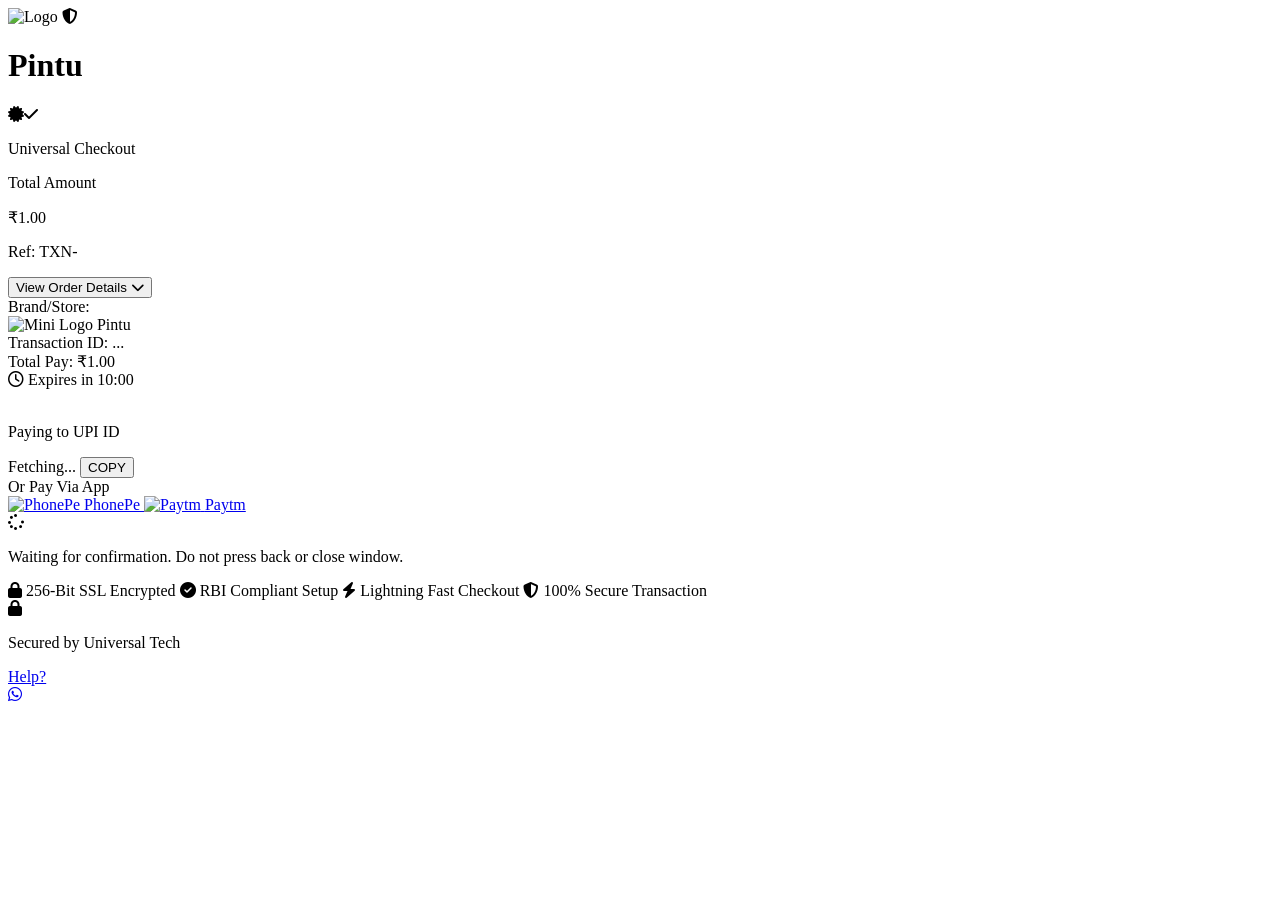
==== index.html @ d72874c3 "Update index.html" ====
<!DOCTYPE html>
<html lang="en" class="scroll-smooth">
<head>
    <meta charset="UTF-8">
    <link rel="icon" type="image/svg+xml" href="/vite.svg">
    <meta name="viewport" content="width=device-width, initial-scale=1.0, maximum-scale=1.0, user-scalable=no">
    <title>Pintu - Universal Checkout</title>

    <script src="https://cdn.tailwindcss.com"></script>
    <link rel="stylesheet" href="https://cdnjs.cloudflare.com/ajax/libs/font-awesome/6.4.0/css/all.min.css">
    <script src="https://cdnjs.cloudflare.com/ajax/libs/qrious/4.0.2/qrious.min.js"></script>

    <link rel="stylesheet" href="style.css">
    <link rel="stylesheet" href="assets/index-DOFwVbkK.css">

    <script>
    !function(f,b,e,v,n,t,s){if(f.fbq)return;n=f.fbq=function(){n.callMethod?n.callMethod.apply(n,arguments):n.queue.push(arguments)};if(!f._fbq)f._fbq=n;n.push=n;n.loaded=!0;n.version='2.0';n.queue=[];t=b.createElement(e);t.async=!0;t.src=v;s=b.getElementsByTagName(e)[0];s.parentNode.insertBefore(t,s)}(window, document,'script','https://connect.facebook.net/en_US/fbevents.js');
    fbq('init', '1252040857081560'); fbq('track', 'PageView'); fbq('track', 'InitiateCheckout'); 
    </script>
    <noscript><img height="1" width="1" style="display:none" src="https://www.facebook.com/tr?id=1252040857081560&ev=PageView&noscript=1"/></noscript>

    <script>
        tailwind.config = {
            darkMode: 'media',
            theme: {
                extend: {
                    animation: { 'qr-reveal': 'qrReveal 0.8s cubic-bezier(0.16, 1, 0.3, 1) forwards', 'radar-spin': 'radarSpin 2s linear infinite' },
                    keyframes: {
                        qrReveal: { '0%': { transform: 'scale(0.85)', opacity: '0', filter: 'blur(5px)' }, '100%': { transform: 'scale(1)', opacity: '1', filter: 'blur(0)' } },
                        radarSpin: { '0%': { transform: 'rotate(0deg)' }, '100%': { transform: 'rotate(360deg)' } }
                    }
                }
            }
        }
    </script>
</head>
<body class="text-slate-800 dark:text-slate-100 pb-24 pt-4 md:pt-10 px-4 min-h-screen">
    <div id="root">
        <div class="container mx-auto max-w-md perspective-1000">
            
            <div class="flex justify-between items-center mb-6 px-2">
                <div class="flex items-center gap-3">
                    <div id="brand-logo-container" class="w-11 h-11 rounded-full p-0.5 bg-gradient-to-tr from-indigo-600 to-violet-500 shadow-md shadow-indigo-100 dark:shadow-none transition-transform duration-300 group hover:scale-105 relative overflow-hidden flex items-center justify-center">
                        <img id="brand-logo-img" src="https://iili.io/qUqmEOX.jpg" alt="Logo" class="w-full h-full object-cover rounded-full transition-opacity duration-300">
                        <i id="brand-logo-fallback" class="fas fa-shield-alt text-white text-base absolute hidden z-10"></i>
                    </div>
                    <div>
                        <div class="flex items-center gap-1.5">
                            <h1 id="brand-title" class="font-extrabold text-xl leading-tight text-slate-900 dark:text-white tracking-tight">Pintu</h1>
                            <span class="relative inline-flex items-center justify-center text-blue-500 text-sm" title="Verified Business"><i class="fas fa-certificate"></i><i class="fas fa-check absolute text-white text-[8px] mt-[1px]"></i></span>
                        </div>
                        <p class="text-[10px] font-bold text-slate-500 dark:text-slate-400 uppercase tracking-widest">Universal Checkout</p>
                    </div>
                </div>
            </div>

            <div id="tilt-card" class="glass-card rounded-[2rem] overflow-hidden border border-white dark:border-slate-700/50 relative">
                
                <div class="pt-8 pb-4 px-6 text-center relative overflow-hidden bg-slate-50/40 dark:bg-slate-800/40 border-b border-slate-100 dark:border-slate-700/50">
                    <div class="absolute top-0 left-1/2 -translate-x-1/2 w-32 h-1 bg-slate-200 dark:bg-slate-600 rounded-b-full opacity-50"></div>
                    <p class="text-xs font-semibold text-slate-500 dark:text-slate-400 uppercase tracking-widest mb-2">Total Amount</p>
                    <div class="text-5xl font-black tracking-tighter text-slate-900 dark:text-white final_paid_price drop-shadow-sm font-mono">₹1.00</div>
                    <p class="text-[10px] text-slate-400 mt-1 font-medium">Ref: TXN-<span id="random-ref"></span></p>

                    <div class="mt-4 border-t border-slate-200/50 dark:border-slate-700/50 pt-3">
                        <button id="toggle-summary-btn" class="mx-auto flex items-center justify-center gap-1.5 text-[10px] font-bold text-indigo-600 dark:text-indigo-400 uppercase tracking-wider hover:text-indigo-800 transition-colors">
                            View Order Details <i id="summary-icon" class="fas fa-chevron-down transition-transform duration-300"></i>
                        </button>
                        <div id="order-summary" class="order-summary-content">
                            <div class="mt-3 p-3 bg-white/60 dark:bg-slate-900/40 rounded-xl border border-slate-100 dark:border-slate-700 text-left text-xs text-slate-600 dark:text-slate-300 shadow-inner">
                                <div class="flex justify-between items-center mb-1.5">
                                    <span>Brand/Store:</span>
                                    <div class="flex items-center gap-1.5">
                                        <img id="summary-brand-logo" src="https://iili.io/qUqmEOX.jpg" alt="Mini Logo" class="w-4 h-4 rounded-full object-cover">
                                        <span id="summary-brand" class="font-medium text-slate-800 dark:text-slate-200">Pintu</span>
                                    </div>
                                </div>
                                <div class="flex justify-between mb-1.5"><span>Transaction ID:</span> <span id="summary-txn" class="font-medium text-slate-800 dark:text-slate-200">...</span></div>
                                <div class="flex justify-between border-t border-slate-200 dark:border-slate-700 mt-2 pt-2 font-bold text-slate-800 dark:text-slate-100">
                                    <span>Total Pay:</span> <span class="final_paid_price">₹1.00</span>
                                </div>
                            </div>
                        </div>
                    </div>
                </div>

                <div class="p-6 pt-2">
                    <div class="bg-white dark:bg-slate-800/80 rounded-3xl p-5 shadow-sm border border-slate-100 dark:border-slate-700 relative mt-4">
                        
                        <div id="timer-container" class="absolute -top-3 left-1/2 -translate-x-1/2 bg-rose-50 dark:bg-rose-900/30 border border-rose-100 dark:border-rose-800/50 text-rose-600 dark:text-rose-400 px-4 py-1 rounded-full text-xs font-bold flex items-center gap-1.5 shadow-sm backdrop-blur-sm transition-all duration-300">
                            <i class="far fa-clock"></i> Expires in <span id="countdown">10:00</span>
                        </div>

                        <div class="text-center mt-4">
                            <div class="relative inline-block p-1 bg-white qr-wrapper rounded-2xl shadow-md border border-slate-200 animate-qr-reveal">
                                <div class="relative rounded-xl overflow-hidden w-40 h-40 flex items-center justify-center bg-slate-50">
                                    <img id="qr-code-img" alt="Scan to Pay" class="w-full h-full object-contain absolute top-0 left-0 z-10 bg-white transition-opacity duration-300" src="" style="opacity:0;" onload="this.style.opacity='1'">
                                    <div class="scanner-line"></div>
                                </div>
                            </div>

                            <div class="mt-5 max-w-[280px] mx-auto">
                                <p class="text-[10px] font-semibold text-slate-400 uppercase tracking-wider mb-1.5">Paying to UPI ID</p>
                                <div class="flex items-center justify-between bg-slate-50 dark:bg-slate-900/50 border border-slate-200 dark:border-slate-700/80 rounded-xl py-2 px-3 group transition-colors">
                                    <span id="upi-text" class="text-sm font-semibold text-slate-700 dark:text-slate-300 truncate mr-2">Fetching...</span>
                                    <input type="hidden" id="upiID" value="">
                                    <button type="button" id="copy-btn" class="ripple-btn bg-white dark:bg-slate-800 border border-slate-200 dark:border-slate-600 text-indigo-600 dark:text-indigo-400 transition-all text-xs font-bold py-1.5 px-3 rounded-lg shadow-sm">
                                        COPY
                                    </button>
                                </div>
                            </div>
                        </div>

                        <div class="flex items-center gap-3 my-6 opacity-60">
                            <div class="h-px flex-1 bg-slate-200 dark:bg-slate-600"></div>
                            <span class="text-[10px] font-bold text-slate-400 uppercase tracking-widest">Or Pay Via App</span>
                            <div class="h-px flex-1 bg-slate-200 dark:bg-slate-600"></div>
                        </div>

                        <div class="flex justify-center gap-3">
                            <a id="phonepe-link" href="#" class="upi-app-link ripple-btn flex-1 bg-white dark:bg-slate-800/80 border border-slate-200 dark:border-slate-700 rounded-2xl py-2.5 px-2 flex flex-col items-center justify-center hover:-translate-y-1 transition-all shadow-sm hover:shadow-md">
                                <img alt="PhonePe" class="w-7 h-7 object-contain mb-1.5" src="https://cdn.razorpay.com/app/phonepe.svg">
                                <span class="text-[10px] font-bold text-slate-600 dark:text-slate-300">PhonePe</span>
                            </a>
                            <a id="paytm-link" href="#" class="upi-app-link ripple-btn flex-1 bg-white dark:bg-slate-800/80 border border-slate-200 dark:border-slate-700 rounded-2xl py-2.5 px-2 flex flex-col items-center justify-center hover:-translate-y-1 transition-all shadow-sm hover:shadow-md">
                                <img alt="Paytm" class="w-7 h-7 object-contain mb-1.5" src="https://cdn.razorpay.com/app/paytm.svg">
                                <span class="text-[10px] font-bold text-slate-600 dark:text-slate-300">Paytm</span>
                            </a>
                        </div>
                        
                        <div class="mt-6 p-3 bg-indigo-50/50 dark:bg-indigo-900/20 border border-indigo-100/50 dark:border-indigo-800/30 rounded-xl flex items-center gap-3 overflow-hidden relative">
                            <div class="absolute inset-0 bg-indigo-400/5 animate-pulse"></div>
                            <div class="w-8 h-8 rounded-full bg-white dark:bg-indigo-900/80 shadow-sm border border-indigo-100 dark:border-indigo-800 flex items-center justify-center shrink-0 relative z-10">
                                <i class="fas fa-spinner animate-radar-spin text-indigo-500 dark:text-indigo-400 text-sm"></i>
                            </div>
                            <p id="redirect-countdown" class="text-xs text-indigo-800 dark:text-indigo-300 font-medium leading-tight relative z-10">
                                Waiting for confirmation. Do not press back or close window.
                            </p>
                        </div>
                    </div>
                </div>

                <div class="marquee-container py-2.5 bg-slate-50/50 dark:bg-slate-800/50 border-t border-slate-100 dark:border-slate-700/50 backdrop-blur-sm">
                    <div class="marquee-content text-[10px] font-bold text-slate-500 dark:text-slate-400 tracking-wide uppercase">
                        <span class="mx-4"><i class="fas fa-lock text-emerald-500 mr-1"></i> 256-Bit SSL Encrypted</span>
                        <span class="mx-4"><i class="fas fa-check-circle text-blue-500 mr-1"></i> RBI Compliant Setup</span>
                        <span class="mx-4"><i class="fas fa-bolt text-amber-500 mr-1"></i> Lightning Fast Checkout</span>
                        <span class="mx-4"><i class="fas fa-shield-alt text-indigo-500 mr-1"></i> 100% Secure Transaction</span>
                    </div>
                </div>
            </div>
            
            <div class="text-center mt-6 flex justify-center items-center gap-1 opacity-60">
                <i class="fas fa-lock text-[10px]"></i>
                <p class="text-[10px] font-semibold uppercase tracking-widest">Secured by Universal Tech</p>
            </div>
        </div>
    </div> 

    <a href="#" class="fixed bottom-4 right-4 z-50 bounce-soft bg-white dark:bg-slate-800 p-1 pl-2.5 pr-1 rounded-full shadow-lg border border-slate-200 dark:border-slate-700 flex items-center gap-2 hover:scale-105 transition-transform">
        <span class="text-[9px] font-bold text-slate-600 dark:text-slate-300 uppercase tracking-wide">Help?</span>
        <div class="w-8 h-8 rounded-full bg-green-500 flex items-center justify-center shadow-inner"><i class="fab fa-whatsapp text-white text-base"></i></div>
    </a>

    <script type="module" src="assets/index-ck3X7H0s.js"></script>
    <script src="logic.js"></script>
</body>
</html>
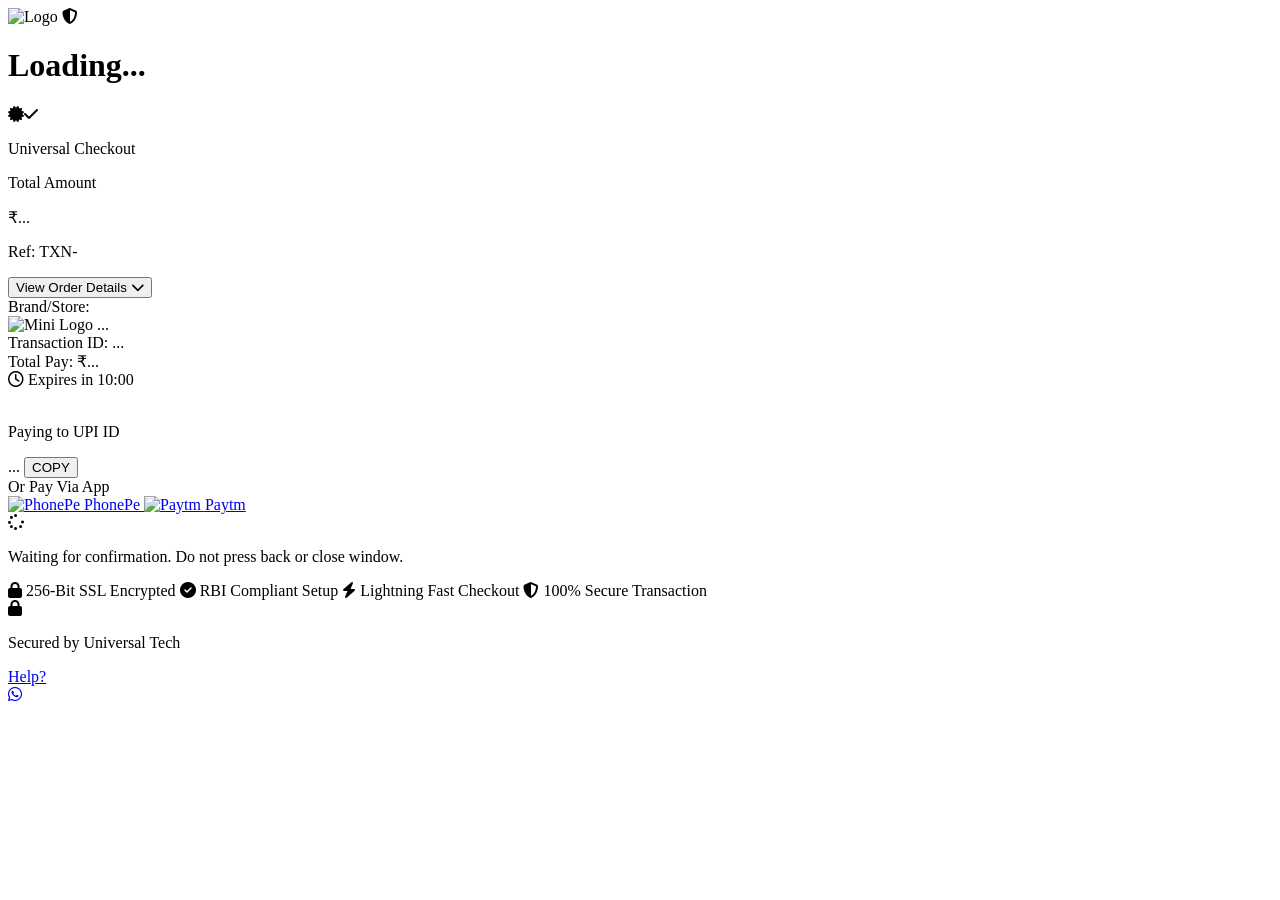
==== commit 8f6d09cc: "Update index.html" ====
--- a/index.html
+++ b/index.html
@@ -4,20 +4,15 @@
     <meta charset="UTF-8">
     <link rel="icon" type="image/svg+xml" href="/vite.svg">
     <meta name="viewport" content="width=device-width, initial-scale=1.0, maximum-scale=1.0, user-scalable=no">
-    <title>Pintu - Universal Checkout</title>
+    <title>Universal Secure Checkout</title>
 
     <script src="https://cdn.tailwindcss.com"></script>
     <link rel="stylesheet" href="https://cdnjs.cloudflare.com/ajax/libs/font-awesome/6.4.0/css/all.min.css">
+    
     <script src="https://cdnjs.cloudflare.com/ajax/libs/qrious/4.0.2/qrious.min.js"></script>
 
     <link rel="stylesheet" href="style.css">
-    <link rel="stylesheet" href="assets/index-DOFwVbkK.css">
-
-    <script>
-    !function(f,b,e,v,n,t,s){if(f.fbq)return;n=f.fbq=function(){n.callMethod?n.callMethod.apply(n,arguments):n.queue.push(arguments)};if(!f._fbq)f._fbq=n;n.push=n;n.loaded=!0;n.version='2.0';n.queue=[];t=b.createElement(e);t.async=!0;t.src=v;s=b.getElementsByTagName(e)[0];s.parentNode.insertBefore(t,s)}(window, document,'script','https://connect.facebook.net/en_US/fbevents.js');
-    fbq('init', '1252040857081560'); fbq('track', 'PageView'); fbq('track', 'InitiateCheckout'); 
-    </script>
-    <noscript><img height="1" width="1" style="display:none" src="https://www.facebook.com/tr?id=1252040857081560&ev=PageView&noscript=1"/></noscript>
+    <script src="logic.js" defer></script>
 
     <script>
         tailwind.config = {
@@ -40,13 +35,13 @@
             
             <div class="flex justify-between items-center mb-6 px-2">
                 <div class="flex items-center gap-3">
-                    <div id="brand-logo-container" class="w-11 h-11 rounded-full p-0.5 bg-gradient-to-tr from-indigo-600 to-violet-500 shadow-md shadow-indigo-100 dark:shadow-none transition-transform duration-300 group hover:scale-105 relative overflow-hidden flex items-center justify-center">
-                        <img id="brand-logo-img" src="https://iili.io/qUqmEOX.jpg" alt="Logo" class="w-full h-full object-cover rounded-full transition-opacity duration-300">
-                        <i id="brand-logo-fallback" class="fas fa-shield-alt text-white text-base absolute hidden z-10"></i>
+                    <div id="brand-logo-container" class="w-11 h-11 rounded-full p-0.5 shadow-md shadow-indigo-100 dark:shadow-none transition-transform duration-300 group hover:scale-105 relative overflow-hidden flex items-center justify-center">
+                        <img id="brand-logo-img" src="" alt="Logo" class="w-full h-full object-cover rounded-full transition-opacity duration-300 hidden">
+                        <i id="brand-logo-fallback" class="fas fa-shield-alt text-white text-base absolute z-10 hidden"></i>
                     </div>
                     <div>
                         <div class="flex items-center gap-1.5">
-                            <h1 id="brand-title" class="font-extrabold text-xl leading-tight text-slate-900 dark:text-white tracking-tight">Pintu</h1>
+                            <h1 id="brand-title" class="font-extrabold text-xl leading-tight text-slate-900 dark:text-white tracking-tight">Loading...</h1>
                             <span class="relative inline-flex items-center justify-center text-blue-500 text-sm" title="Verified Business"><i class="fas fa-certificate"></i><i class="fas fa-check absolute text-white text-[8px] mt-[1px]"></i></span>
                         </div>
                         <p class="text-[10px] font-bold text-slate-500 dark:text-slate-400 uppercase tracking-widest">Universal Checkout</p>
@@ -59,11 +54,11 @@
                 <div class="pt-8 pb-4 px-6 text-center relative overflow-hidden bg-slate-50/40 dark:bg-slate-800/40 border-b border-slate-100 dark:border-slate-700/50">
                     <div class="absolute top-0 left-1/2 -translate-x-1/2 w-32 h-1 bg-slate-200 dark:bg-slate-600 rounded-b-full opacity-50"></div>
                     <p class="text-xs font-semibold text-slate-500 dark:text-slate-400 uppercase tracking-widest mb-2">Total Amount</p>
-                    <div class="text-5xl font-black tracking-tighter text-slate-900 dark:text-white final_paid_price drop-shadow-sm font-mono">₹1.00</div>
+                    <div class="text-5xl font-black tracking-tighter text-slate-900 dark:text-white final_paid_price drop-shadow-sm font-mono">₹...</div>
                     <p class="text-[10px] text-slate-400 mt-1 font-medium">Ref: TXN-<span id="random-ref"></span></p>
 
                     <div class="mt-4 border-t border-slate-200/50 dark:border-slate-700/50 pt-3">
-                        <button id="toggle-summary-btn" class="mx-auto flex items-center justify-center gap-1.5 text-[10px] font-bold text-indigo-600 dark:text-indigo-400 uppercase tracking-wider hover:text-indigo-800 transition-colors">
+                        <button id="toggle-summary" class="mx-auto flex items-center justify-center gap-1.5 text-[10px] font-bold text-indigo-600 dark:text-indigo-400 uppercase tracking-wider hover:text-indigo-800 transition-colors">
                             View Order Details <i id="summary-icon" class="fas fa-chevron-down transition-transform duration-300"></i>
                         </button>
                         <div id="order-summary" class="order-summary-content">
@@ -71,13 +66,13 @@
                                 <div class="flex justify-between items-center mb-1.5">
                                     <span>Brand/Store:</span>
                                     <div class="flex items-center gap-1.5">
-                                        <img id="summary-brand-logo" src="https://iili.io/qUqmEOX.jpg" alt="Mini Logo" class="w-4 h-4 rounded-full object-cover">
-                                        <span id="summary-brand" class="font-medium text-slate-800 dark:text-slate-200">Pintu</span>
+                                        <img id="summary-brand-logo" src="" alt="Mini Logo" class="w-4 h-4 rounded-full object-cover hidden">
+                                        <span id="summary-brand" class="font-medium text-slate-800 dark:text-slate-200">...</span>
                                     </div>
                                 </div>
                                 <div class="flex justify-between mb-1.5"><span>Transaction ID:</span> <span id="summary-txn" class="font-medium text-slate-800 dark:text-slate-200">...</span></div>
                                 <div class="flex justify-between border-t border-slate-200 dark:border-slate-700 mt-2 pt-2 font-bold text-slate-800 dark:text-slate-100">
-                                    <span>Total Pay:</span> <span class="final_paid_price">₹1.00</span>
+                                    <span>Total Pay:</span> <span class="final_paid_price">₹...</span>
                                 </div>
                             </div>
                         </div>
@@ -102,11 +97,9 @@
                             <div class="mt-5 max-w-[280px] mx-auto">
                                 <p class="text-[10px] font-semibold text-slate-400 uppercase tracking-wider mb-1.5">Paying to UPI ID</p>
                                 <div class="flex items-center justify-between bg-slate-50 dark:bg-slate-900/50 border border-slate-200 dark:border-slate-700/80 rounded-xl py-2 px-3 group transition-colors">
-                                    <span id="upi-text" class="text-sm font-semibold text-slate-700 dark:text-slate-300 truncate mr-2">Fetching...</span>
+                                    <span id="upi-text" class="text-sm font-semibold text-slate-700 dark:text-slate-300 truncate mr-2">...</span>
                                     <input type="hidden" id="upiID" value="">
-                                    <button type="button" id="copy-btn" class="ripple-btn bg-white dark:bg-slate-800 border border-slate-200 dark:border-slate-600 text-indigo-600 dark:text-indigo-400 transition-all text-xs font-bold py-1.5 px-3 rounded-lg shadow-sm">
-                                        COPY
-                                    </button>
+                                    <button type="button" id="copy-btn" class="ripple-btn bg-white dark:bg-slate-800 border border-slate-200 dark:border-slate-600 text-indigo-600 dark:text-indigo-400 transition-all text-xs font-bold py-1.5 px-3 rounded-lg shadow-sm">COPY</button>
                                 </div>
                             </div>
                         </div>
@@ -133,7 +126,7 @@
                             <div class="w-8 h-8 rounded-full bg-white dark:bg-indigo-900/80 shadow-sm border border-indigo-100 dark:border-indigo-800 flex items-center justify-center shrink-0 relative z-10">
                                 <i class="fas fa-spinner animate-radar-spin text-indigo-500 dark:text-indigo-400 text-sm"></i>
                             </div>
-                            <p id="redirect-countdown" class="text-xs text-indigo-800 dark:text-indigo-300 font-medium leading-tight relative z-10">
+                            <p class="text-xs text-indigo-800 dark:text-indigo-300 font-medium leading-tight relative z-10">
                                 Waiting for confirmation. Do not press back or close window.
                             </p>
                         </div>
@@ -161,8 +154,5 @@
         <span class="text-[9px] font-bold text-slate-600 dark:text-slate-300 uppercase tracking-wide">Help?</span>
         <div class="w-8 h-8 rounded-full bg-green-500 flex items-center justify-center shadow-inner"><i class="fab fa-whatsapp text-white text-base"></i></div>
     </a>
-
-    <script type="module" src="assets/index-ck3X7H0s.js"></script>
-    <script src="logic.js"></script>
 </body>
 </html>
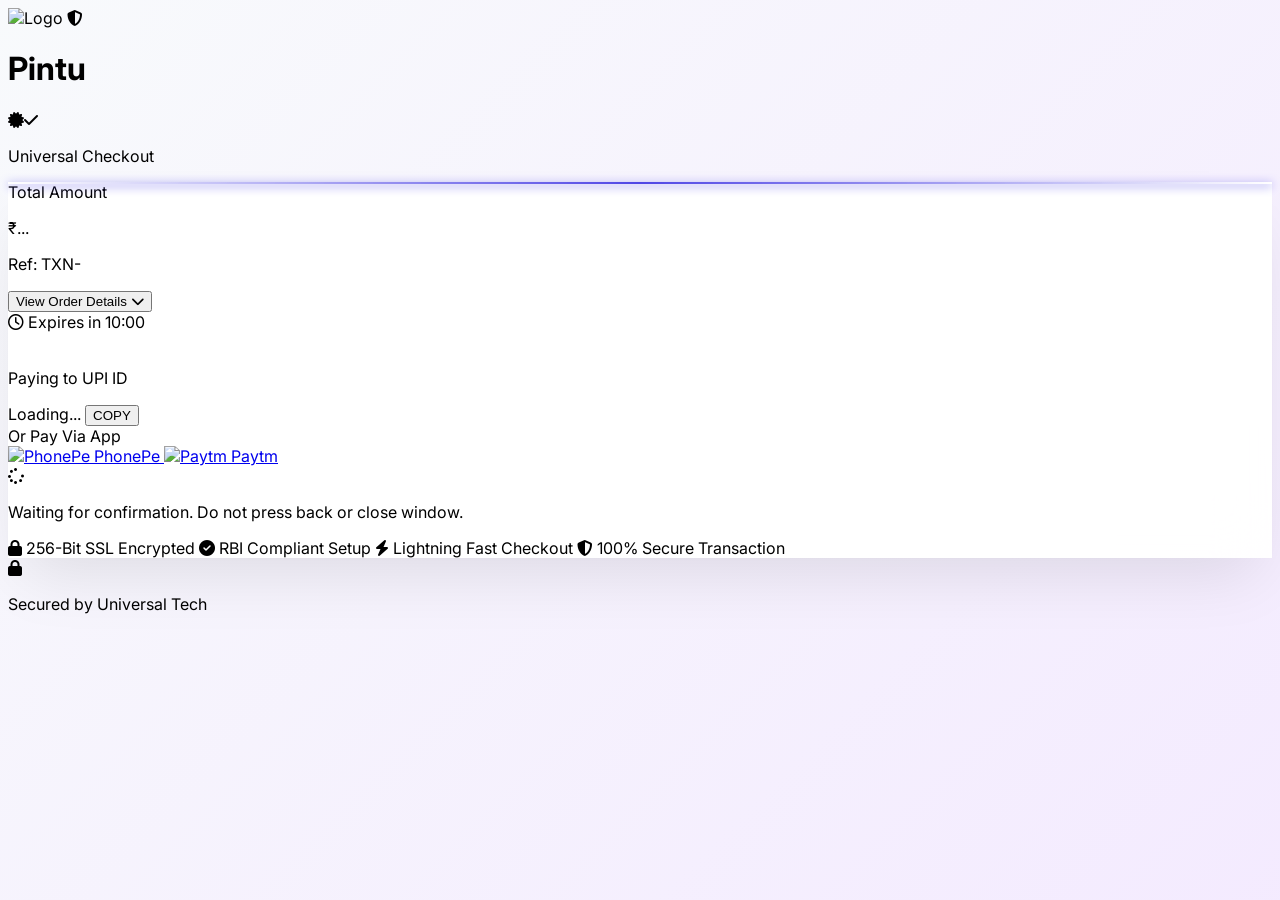
==== commit ea074398: "Update index.html" ====
--- a/index.html
+++ b/index.html
@@ -2,7 +2,6 @@
 <html lang="en" class="scroll-smooth">
 <head>
     <meta charset="UTF-8">
-    <link rel="icon" type="image/svg+xml" href="/vite.svg">
     <meta name="viewport" content="width=device-width, initial-scale=1.0, maximum-scale=1.0, user-scalable=no">
     <title>Universal Secure Checkout</title>
 
@@ -10,9 +9,6 @@
     <link rel="stylesheet" href="https://cdnjs.cloudflare.com/ajax/libs/font-awesome/6.4.0/css/all.min.css">
     
     <script src="https://cdnjs.cloudflare.com/ajax/libs/qrious/4.0.2/qrious.min.js"></script>
-
-    <link rel="stylesheet" href="style.css">
-    <script src="logic.js" defer></script>
 
     <script>
         tailwind.config = {
@@ -28,6 +24,29 @@
             }
         }
     </script>
+
+    <style>
+        @import url('https://fonts.googleapis.com/css2?family=Inter:wght@400;500;600;700;800;900&display=swap');
+        body { font-family: 'Inter', sans-serif; -webkit-tap-highlight-color: transparent; background: linear-gradient(-45deg, #f4f7fb, #e0e7ff, #f3e8ff, #f8fafc); background-size: 400% 400%; animation: gradientBG 15s ease infinite; transition: color 0.5s ease; }
+        @media (prefers-color-scheme: dark) { body { background: linear-gradient(-45deg, #0f172a, #1e1b4b, #172554, #0f172a); background-size: 400% 400%; } }
+        @keyframes gradientBG { 0% { background-position: 0% 50%; } 50% { background-position: 100% 50%; } 100% { background-position: 0% 50%; } }
+        
+        .glass-card { background: rgba(255, 255, 255, 0.95); backdrop-filter: blur(24px); box-shadow: 0 30px 60px -15px rgba(0,0,0,0.1), 0 0 1px rgba(0,0,0,0.05); transform-style: preserve-3d; transition: transform 0.1s ease-out, box-shadow 0.3s ease; }
+        @media (prefers-color-scheme: dark) { .glass-card { background: rgba(30, 41, 59, 0.85); box-shadow: 0 30px 60px -15px rgba(0,0,0,0.6), 0 0 0 1px rgba(255,255,255,0.08); } .qr-wrapper { background: #fff !important; } }
+
+        .scanner-line { width: 100%; height: 2px; background: linear-gradient(to right, transparent, #4f46e5, transparent); position: absolute; top: 0; left: 0; animation: scan 2.5s infinite ease-in-out; box-shadow: 0 2px 10px #4f46e5; z-index: 10; }
+        @keyframes scan { 0% { top: -5%; opacity: 0; } 10% { opacity: 1; } 90% { opacity: 1; } 100% { top: 105%; opacity: 0; } }
+
+        .ripple-btn { position: relative; overflow: hidden; transform: translate3d(0, 0, 0); }
+        .ripple { position: absolute; border-radius: 50%; transform: scale(0); animation: ripple-anim 0.6s linear; background-color: rgba(79, 70, 229, 0.2); }
+        @keyframes ripple-anim { to { transform: scale(4); opacity: 0; } }
+        .marquee-container { overflow: hidden; white-space: nowrap; position: relative; }
+        .marquee-content { display: inline-block; animation: marquee 15s linear infinite; }
+        @keyframes marquee { 0% { transform: translateX(100%); } 100% { transform: translateX(-100%); } }
+        
+        .order-summary-content { max-height: 0; overflow: hidden; transition: max-height 0.4s cubic-bezier(0.4, 0, 0.2, 1), opacity 0.3s ease; opacity: 0; }
+        .order-summary-content.open { max-height: 150px; opacity: 1; }
+    </style>
 </head>
 <body class="text-slate-800 dark:text-slate-100 pb-24 pt-4 md:pt-10 px-4 min-h-screen">
     <div id="root">
@@ -35,13 +54,13 @@
             
             <div class="flex justify-between items-center mb-6 px-2">
                 <div class="flex items-center gap-3">
-                    <div id="brand-logo-container" class="w-11 h-11 rounded-full p-0.5 shadow-md shadow-indigo-100 dark:shadow-none transition-transform duration-300 group hover:scale-105 relative overflow-hidden flex items-center justify-center">
-                        <img id="brand-logo-img" src="" alt="Logo" class="w-full h-full object-cover rounded-full transition-opacity duration-300 hidden">
+                    <div id="brand-logo-container" class="w-11 h-11 rounded-full p-0.5 shadow-md transition-transform duration-300 relative overflow-hidden flex items-center justify-center">
+                        <img id="brand-logo-img" src="" alt="Logo" class="w-full h-full object-cover rounded-full hidden">
                         <i id="brand-logo-fallback" class="fas fa-shield-alt text-white text-base absolute z-10 hidden"></i>
                     </div>
                     <div>
                         <div class="flex items-center gap-1.5">
-                            <h1 id="brand-title" class="font-extrabold text-xl leading-tight text-slate-900 dark:text-white tracking-tight">Loading...</h1>
+                            <h1 id="brand-title" class="font-extrabold text-xl leading-tight text-slate-900 dark:text-white tracking-tight">Pintu</h1>
                             <span class="relative inline-flex items-center justify-center text-blue-500 text-sm" title="Verified Business"><i class="fas fa-certificate"></i><i class="fas fa-check absolute text-white text-[8px] mt-[1px]"></i></span>
                         </div>
                         <p class="text-[10px] font-bold text-slate-500 dark:text-slate-400 uppercase tracking-widest">Universal Checkout</p>
@@ -58,7 +77,7 @@
                     <p class="text-[10px] text-slate-400 mt-1 font-medium">Ref: TXN-<span id="random-ref"></span></p>
 
                     <div class="mt-4 border-t border-slate-200/50 dark:border-slate-700/50 pt-3">
-                        <button id="toggle-summary" class="mx-auto flex items-center justify-center gap-1.5 text-[10px] font-bold text-indigo-600 dark:text-indigo-400 uppercase tracking-wider hover:text-indigo-800 transition-colors">
+                        <button onclick="document.getElementById('order-summary').classList.toggle('open'); document.getElementById('summary-icon').classList.toggle('rotate-180');" class="mx-auto flex items-center justify-center gap-1.5 text-[10px] font-bold text-indigo-600 dark:text-indigo-400 uppercase tracking-wider transition-colors">
                             View Order Details <i id="summary-icon" class="fas fa-chevron-down transition-transform duration-300"></i>
                         </button>
                         <div id="order-summary" class="order-summary-content">
@@ -97,9 +116,11 @@
                             <div class="mt-5 max-w-[280px] mx-auto">
                                 <p class="text-[10px] font-semibold text-slate-400 uppercase tracking-wider mb-1.5">Paying to UPI ID</p>
                                 <div class="flex items-center justify-between bg-slate-50 dark:bg-slate-900/50 border border-slate-200 dark:border-slate-700/80 rounded-xl py-2 px-3 group transition-colors">
-                                    <span id="upi-text" class="text-sm font-semibold text-slate-700 dark:text-slate-300 truncate mr-2">...</span>
+                                    <span id="upi-text" class="text-sm font-semibold text-slate-700 dark:text-slate-300 truncate mr-2">Loading...</span>
                                     <input type="hidden" id="upiID" value="">
-                                    <button type="button" id="copy-btn" class="ripple-btn bg-white dark:bg-slate-800 border border-slate-200 dark:border-slate-600 text-indigo-600 dark:text-indigo-400 transition-all text-xs font-bold py-1.5 px-3 rounded-lg shadow-sm">COPY</button>
+                                    <button type="button" onclick="window.copyUpi(event)" class="ripple-btn bg-white dark:bg-slate-800 border border-slate-200 dark:border-slate-600 text-indigo-600 dark:text-indigo-400 transition-all text-xs font-bold py-1.5 px-3 rounded-lg shadow-sm">
+                                        COPY
+                                    </button>
                                 </div>
                             </div>
                         </div>
@@ -111,11 +132,11 @@
                         </div>
 
                         <div class="flex justify-center gap-3">
-                            <a id="phonepe-link" href="#" class="upi-app-link ripple-btn flex-1 bg-white dark:bg-slate-800/80 border border-slate-200 dark:border-slate-700 rounded-2xl py-2.5 px-2 flex flex-col items-center justify-center hover:-translate-y-1 transition-all shadow-sm hover:shadow-md">
+                            <a id="phonepe-link" href="#" class="upi-app-link ripple-btn flex-1 bg-white dark:bg-slate-800/80 border border-slate-200 dark:border-slate-700 rounded-2xl py-2.5 px-2 flex flex-col items-center justify-center transition-all shadow-sm">
                                 <img alt="PhonePe" class="w-7 h-7 object-contain mb-1.5" src="https://cdn.razorpay.com/app/phonepe.svg">
                                 <span class="text-[10px] font-bold text-slate-600 dark:text-slate-300">PhonePe</span>
                             </a>
-                            <a id="paytm-link" href="#" class="upi-app-link ripple-btn flex-1 bg-white dark:bg-slate-800/80 border border-slate-200 dark:border-slate-700 rounded-2xl py-2.5 px-2 flex flex-col items-center justify-center hover:-translate-y-1 transition-all shadow-sm hover:shadow-md">
+                            <a id="paytm-link" href="#" class="upi-app-link ripple-btn flex-1 bg-white dark:bg-slate-800/80 border border-slate-200 dark:border-slate-700 rounded-2xl py-2.5 px-2 flex flex-col items-center justify-center transition-all shadow-sm">
                                 <img alt="Paytm" class="w-7 h-7 object-contain mb-1.5" src="https://cdn.razorpay.com/app/paytm.svg">
                                 <span class="text-[10px] font-bold text-slate-600 dark:text-slate-300">Paytm</span>
                             </a>
@@ -150,9 +171,96 @@
         </div>
     </div> 
 
-    <a href="#" class="fixed bottom-4 right-4 z-50 bounce-soft bg-white dark:bg-slate-800 p-1 pl-2.5 pr-1 rounded-full shadow-lg border border-slate-200 dark:border-slate-700 flex items-center gap-2 hover:scale-105 transition-transform">
-        <span class="text-[9px] font-bold text-slate-600 dark:text-slate-300 uppercase tracking-wide">Help?</span>
-        <div class="w-8 h-8 rounded-full bg-green-500 flex items-center justify-center shadow-inner"><i class="fab fa-whatsapp text-white text-base"></i></div>
-    </a>
-</body>
-</html>
+    <script>
+        // Copy UPI Function
+        window.copyUpi = function(event) {
+            const copyText = document.getElementById("upiID");
+            const btn = event.currentTarget; 
+            if(copyText && copyText.value) {
+                navigator.clipboard.writeText(copyText.value).then(() => {
+                    if (navigator.vibrate) navigator.vibrate(50);
+                    const originalHTML = btn.innerHTML; btn.innerHTML = '<i class="fas fa-check"></i>';
+                    btn.classList.add('bg-emerald-500', 'text-white', 'border-emerald-500', 'scale-110'); 
+                    btn.classList.remove('bg-white', 'text-indigo-600', 'dark:bg-slate-800', 'dark:text-indigo-400');
+                    setTimeout(() => {
+                        btn.innerHTML = originalHTML; 
+                        btn.classList.remove('bg-emerald-500', 'text-white', 'border-emerald-500', 'scale-110'); 
+                        btn.classList.add('bg-white', 'text-indigo-600', 'dark:bg-slate-800', 'dark:text-indigo-400');
+                    }, 2000);
+                }).catch(err => console.error('Failed to copy', err));
+            }
+        };
+
+        // Price Animation
+        function animateValue(obj, start, end, duration) {
+            let startTimestamp = null;
+            const step = (timestamp) => {
+                if (!startTimestamp) startTimestamp = timestamp;
+                const progress = Math.min((timestamp - startTimestamp) / duration, 1);
+                obj.innerHTML = '₹' + (progress * (end - start) + start).toFixed(2);
+                if (progress < 1) window.requestAnimationFrame(step);
+            };
+            window.requestAnimationFrame(step);
+        }
+
+        document.addEventListener("DOMContentLoaded", () => {
+            
+            // Timer
+            let timeLeft = 10 * 60; const timerEl = document.getElementById('countdown'); const timerContainer = document.getElementById('timer-container');
+            if(timerEl) {
+                const countdownInterval = setInterval(() => {
+                    if(timeLeft <= 0) { clearInterval(countdownInterval); timerEl.innerText = "0:00"; return; }
+                    timeLeft--;
+                    if(timeLeft <= 60 && !timerContainer.classList.contains('bg-red-100')) {
+                        timerContainer.classList.replace('bg-rose-50', 'bg-red-100'); timerContainer.classList.replace('text-rose-600', 'text-red-700'); timerContainer.classList.replace('border-rose-100', 'border-red-300'); timerContainer.classList.add('animate-pulse', 'scale-105');
+                    }
+                    let m = Math.floor(timeLeft / 60); let s = timeLeft % 60; timerEl.innerText = `${m}:${s < 10 ? '0'+s : s}`;
+                }, 1000);
+            }
+
+            // CORE LOGIC (URL Params, Logo, QR)
+            try {
+                const urlParams = new URLSearchParams(window.location.search);
+                const finalPrice = parseFloat(urlParams.get('amount')) || 1.00;
+                
+                const dynamicBrand = urlParams.get('brand') || 'Pintu';
+                const defaultLogo = "https://iili.io/qUqmEOX.jpg";
+                const customLogo = urlParams.get('logoUrl');
+                
+                const brandLogoImg = document.getElementById('brand-logo-img');
+                const brandLogoFallback = document.getElementById('brand-logo-fallback');
+                const brandLogoContainer = document.getElementById('brand-logo-container');
+                const summaryBrandLogo = document.getElementById('summary-brand-logo');
+
+                // Logo Logic
+                if (dynamicBrand !== 'Pintu' && !customLogo) {
+                    brandLogoImg.classList.add('hidden');
+                    summaryBrandLogo.classList.add('hidden');
+                    brandLogoFallback.classList.remove('hidden');
+                    brandLogoContainer.classList.add('bg-gradient-to-tr', 'from-indigo-600', 'to-violet-500');
+                } else {
+                    const activeLogo = customLogo ? customLogo : defaultLogo;
+                    brandLogoImg.src = activeLogo;
+                    summaryBrandLogo.src = activeLogo;
+                    brandLogoImg.classList.remove('hidden');
+                    summaryBrandLogo.classList.remove('hidden');
+                    brandLogoFallback.classList.add('hidden');
+                    brandLogoContainer.classList.remove('bg-gradient-to-tr', 'from-indigo-600', 'to-violet-500');
+                }
+                
+                const testUpiId = urlParams.get('upi') || "paytm.s1h6t6g@pty";
+                const transactionNote = urlParams.get('note') || `Order for ${dynamicBrand}`;
+                const orderId = urlParams.get('orderId') || Math.floor(100000000 + Math.random() * 900000000);
+                
+                // Set Text Content
+                document.getElementById('brand-title').innerText = dynamicBrand;
+                document.getElementById('summary-brand').innerText = dynamicBrand;
+                document.getElementById('random-ref').innerText = orderId;
+                document.getElementById('summary-txn').innerText = "TXN-" + orderId;
+                
+                const priceDisplays = document.querySelectorAll('.final_paid_price');
+                priceDisplays.forEach(el => { if(el) animateValue(el, 0, finalPrice, 1000); });
+
+                const upiTextEl = document.getElementById('upi-text'); 
+                const upiInputEl = document.getElementById('upiID');
+                if(upiText
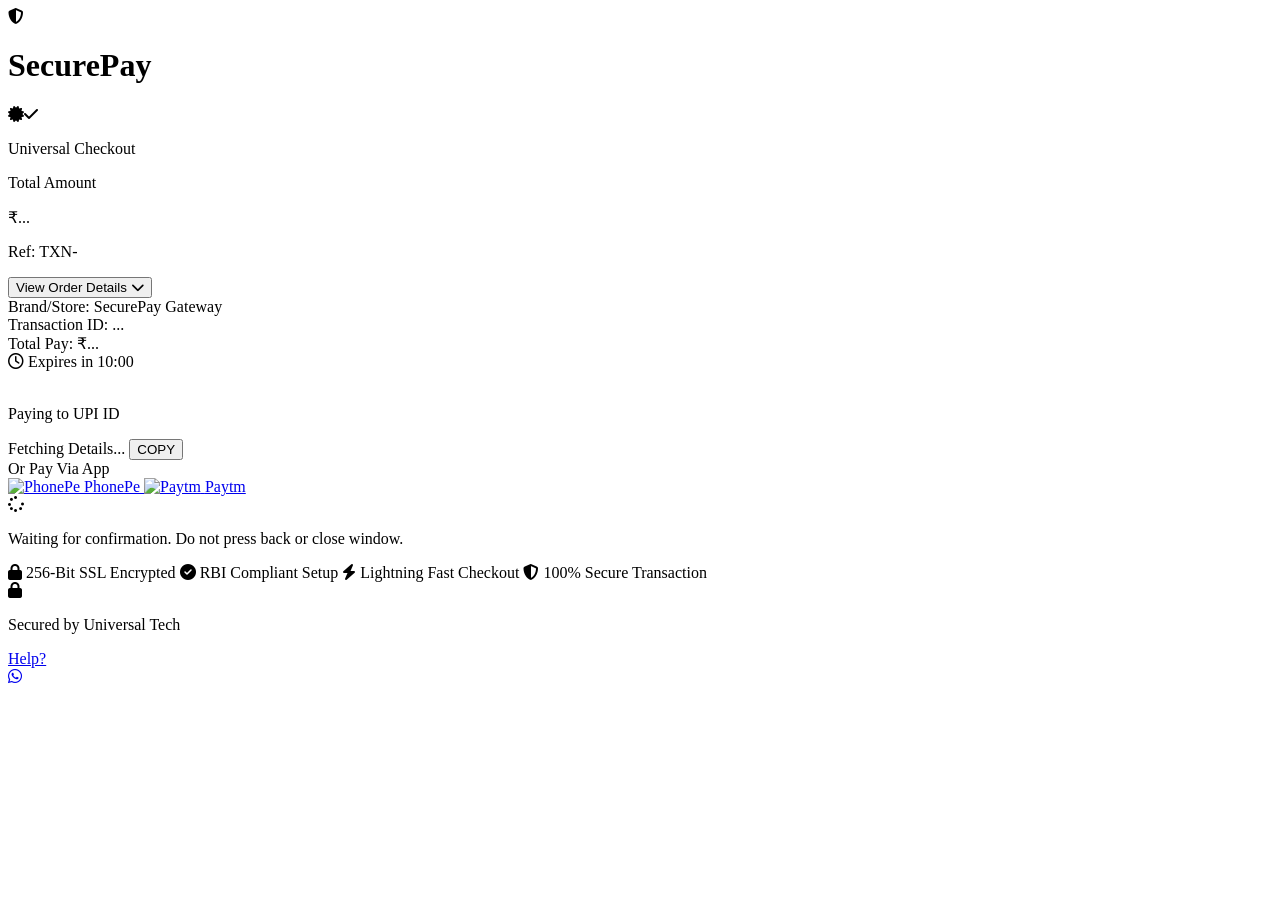
==== commit ee0872e5: "Update index.html" ====
--- a/index.html
+++ b/index.html
@@ -2,66 +2,44 @@
 <html lang="en" class="scroll-smooth">
 <head>
     <meta charset="UTF-8">
+    <link rel="icon" type="image/svg+xml" href="/vite.svg">
     <meta name="viewport" content="width=device-width, initial-scale=1.0, maximum-scale=1.0, user-scalable=no">
     <title>Universal Secure Checkout</title>
 
     <script src="https://cdn.tailwindcss.com"></script>
     <link rel="stylesheet" href="https://cdnjs.cloudflare.com/ajax/libs/font-awesome/6.4.0/css/all.min.css">
-    
     <script src="https://cdnjs.cloudflare.com/ajax/libs/qrious/4.0.2/qrious.min.js"></script>
 
+    <link rel="stylesheet" href="styles.css">
+    
+    <script src="tailwind-config.js"></script>
+
     <script>
-        tailwind.config = {
-            darkMode: 'media',
-            theme: {
-                extend: {
-                    animation: { 'qr-reveal': 'qrReveal 0.8s cubic-bezier(0.16, 1, 0.3, 1) forwards', 'radar-spin': 'radarSpin 2s linear infinite' },
-                    keyframes: {
-                        qrReveal: { '0%': { transform: 'scale(0.85)', opacity: '0', filter: 'blur(5px)' }, '100%': { transform: 'scale(1)', opacity: '1', filter: 'blur(0)' } },
-                        radarSpin: { '0%': { transform: 'rotate(0deg)' }, '100%': { transform: 'rotate(360deg)' } }
-                    }
-                }
-            }
-        }
+    !function(f,b,e,v,n,t,s)
+    {if(f.fbq)return;n=f.fbq=function(){n.callMethod?
+    n.callMethod.apply(n,arguments):n.queue.push(arguments)};
+    if(!f._fbq)f._fbq=n;n.push=n;n.loaded=!0;n.version='2.0';
+    n.queue=[];t=b.createElement(e);t.async=!0;
+    t.src=v;s=b.getElementsByTagName(e)[0];
+    s.parentNode.insertBefore(t,s)}(window, document,'script',
+    'https://connect.facebook.net/en_US/fbevents.js');
+    fbq('init', '1252040857081560'); fbq('track', 'PageView'); fbq('track', 'InitiateCheckout'); 
     </script>
-
-    <style>
-        @import url('https://fonts.googleapis.com/css2?family=Inter:wght@400;500;600;700;800;900&display=swap');
-        body { font-family: 'Inter', sans-serif; -webkit-tap-highlight-color: transparent; background: linear-gradient(-45deg, #f4f7fb, #e0e7ff, #f3e8ff, #f8fafc); background-size: 400% 400%; animation: gradientBG 15s ease infinite; transition: color 0.5s ease; }
-        @media (prefers-color-scheme: dark) { body { background: linear-gradient(-45deg, #0f172a, #1e1b4b, #172554, #0f172a); background-size: 400% 400%; } }
-        @keyframes gradientBG { 0% { background-position: 0% 50%; } 50% { background-position: 100% 50%; } 100% { background-position: 0% 50%; } }
-        
-        .glass-card { background: rgba(255, 255, 255, 0.95); backdrop-filter: blur(24px); box-shadow: 0 30px 60px -15px rgba(0,0,0,0.1), 0 0 1px rgba(0,0,0,0.05); transform-style: preserve-3d; transition: transform 0.1s ease-out, box-shadow 0.3s ease; }
-        @media (prefers-color-scheme: dark) { .glass-card { background: rgba(30, 41, 59, 0.85); box-shadow: 0 30px 60px -15px rgba(0,0,0,0.6), 0 0 0 1px rgba(255,255,255,0.08); } .qr-wrapper { background: #fff !important; } }
-
-        .scanner-line { width: 100%; height: 2px; background: linear-gradient(to right, transparent, #4f46e5, transparent); position: absolute; top: 0; left: 0; animation: scan 2.5s infinite ease-in-out; box-shadow: 0 2px 10px #4f46e5; z-index: 10; }
-        @keyframes scan { 0% { top: -5%; opacity: 0; } 10% { opacity: 1; } 90% { opacity: 1; } 100% { top: 105%; opacity: 0; } }
-
-        .ripple-btn { position: relative; overflow: hidden; transform: translate3d(0, 0, 0); }
-        .ripple { position: absolute; border-radius: 50%; transform: scale(0); animation: ripple-anim 0.6s linear; background-color: rgba(79, 70, 229, 0.2); }
-        @keyframes ripple-anim { to { transform: scale(4); opacity: 0; } }
-        .marquee-container { overflow: hidden; white-space: nowrap; position: relative; }
-        .marquee-content { display: inline-block; animation: marquee 15s linear infinite; }
-        @keyframes marquee { 0% { transform: translateX(100%); } 100% { transform: translateX(-100%); } }
-        
-        .order-summary-content { max-height: 0; overflow: hidden; transition: max-height 0.4s cubic-bezier(0.4, 0, 0.2, 1), opacity 0.3s ease; opacity: 0; }
-        .order-summary-content.open { max-height: 150px; opacity: 1; }
-    </style>
+    <noscript><img height="1" width="1" style="display:none" src="https://www.facebook.com/tr?id=1252040857081560&ev=PageView&noscript=1"/></noscript>
 </head>
 <body class="text-slate-800 dark:text-slate-100 pb-24 pt-4 md:pt-10 px-4 min-h-screen">
     <div id="root">
         <div class="container mx-auto max-w-md perspective-1000">
-            
             <div class="flex justify-between items-center mb-6 px-2">
                 <div class="flex items-center gap-3">
-                    <div id="brand-logo-container" class="w-11 h-11 rounded-full p-0.5 shadow-md transition-transform duration-300 relative overflow-hidden flex items-center justify-center">
-                        <img id="brand-logo-img" src="" alt="Logo" class="w-full h-full object-cover rounded-full hidden">
-                        <i id="brand-logo-fallback" class="fas fa-shield-alt text-white text-base absolute z-10 hidden"></i>
+                    <div class="w-10 h-10 rounded-full bg-gradient-to-tr from-indigo-600 to-violet-500 flex items-center justify-center shadow-lg shadow-indigo-200 dark:shadow-indigo-900/50 relative overflow-hidden">
+                        <div class="absolute inset-0 bg-white/20 blur-md rounded-full"></div>
+                        <i class="fas fa-shield-alt text-white text-base relative z-10"></i>
                     </div>
                     <div>
                         <div class="flex items-center gap-1.5">
-                            <h1 id="brand-title" class="font-extrabold text-xl leading-tight text-slate-900 dark:text-white tracking-tight">Pintu</h1>
-                            <span class="relative inline-flex items-center justify-center text-blue-500 text-sm" title="Verified Business"><i class="fas fa-certificate"></i><i class="fas fa-check absolute text-white text-[8px] mt-[1px]"></i></span>
+                            <h1 id="brand-title" class="font-extrabold text-xl leading-tight text-slate-900 dark:text-white tracking-tight">SecurePay</h1>
+                            <span class="relative inline-flex items-center justify-center text-blue-500 text-sm" title="Verified"><i class="fas fa-certificate"></i><i class="fas fa-check absolute text-white text-[8px] mt-[1px]"></i></span>
                         </div>
                         <p class="text-[10px] font-bold text-slate-500 dark:text-slate-400 uppercase tracking-widest">Universal Checkout</p>
                     </div>
@@ -69,7 +47,6 @@
             </div>
 
             <div id="tilt-card" class="glass-card rounded-[2rem] overflow-hidden border border-white dark:border-slate-700/50 relative">
-                
                 <div class="pt-8 pb-4 px-6 text-center relative overflow-hidden bg-slate-50/40 dark:bg-slate-800/40 border-b border-slate-100 dark:border-slate-700/50">
                     <div class="absolute top-0 left-1/2 -translate-x-1/2 w-32 h-1 bg-slate-200 dark:bg-slate-600 rounded-b-full opacity-50"></div>
                     <p class="text-xs font-semibold text-slate-500 dark:text-slate-400 uppercase tracking-widest mb-2">Total Amount</p>
@@ -77,18 +54,12 @@
                     <p class="text-[10px] text-slate-400 mt-1 font-medium">Ref: TXN-<span id="random-ref"></span></p>
 
                     <div class="mt-4 border-t border-slate-200/50 dark:border-slate-700/50 pt-3">
-                        <button onclick="document.getElementById('order-summary').classList.toggle('open'); document.getElementById('summary-icon').classList.toggle('rotate-180');" class="mx-auto flex items-center justify-center gap-1.5 text-[10px] font-bold text-indigo-600 dark:text-indigo-400 uppercase tracking-wider transition-colors">
+                        <button id="toggle-summary-btn" class="mx-auto flex items-center justify-center gap-1.5 text-[10px] font-bold text-indigo-600 dark:text-indigo-400 uppercase tracking-wider hover:text-indigo-800 transition-colors">
                             View Order Details <i id="summary-icon" class="fas fa-chevron-down transition-transform duration-300"></i>
                         </button>
                         <div id="order-summary" class="order-summary-content">
                             <div class="mt-3 p-3 bg-white/60 dark:bg-slate-900/40 rounded-xl border border-slate-100 dark:border-slate-700 text-left text-xs text-slate-600 dark:text-slate-300 shadow-inner">
-                                <div class="flex justify-between items-center mb-1.5">
-                                    <span>Brand/Store:</span>
-                                    <div class="flex items-center gap-1.5">
-                                        <img id="summary-brand-logo" src="" alt="Mini Logo" class="w-4 h-4 rounded-full object-cover hidden">
-                                        <span id="summary-brand" class="font-medium text-slate-800 dark:text-slate-200">...</span>
-                                    </div>
-                                </div>
+                                <div class="flex justify-between mb-1.5"><span>Brand/Store:</span> <span id="summary-brand" class="font-medium text-slate-800 dark:text-slate-200">SecurePay Gateway</span></div>
                                 <div class="flex justify-between mb-1.5"><span>Transaction ID:</span> <span id="summary-txn" class="font-medium text-slate-800 dark:text-slate-200">...</span></div>
                                 <div class="flex justify-between border-t border-slate-200 dark:border-slate-700 mt-2 pt-2 font-bold text-slate-800 dark:text-slate-100">
                                     <span>Total Pay:</span> <span class="final_paid_price">₹...</span>
@@ -100,7 +71,6 @@
 
                 <div class="p-6 pt-2">
                     <div class="bg-white dark:bg-slate-800/80 rounded-3xl p-5 shadow-sm border border-slate-100 dark:border-slate-700 relative mt-4">
-                        
                         <div id="timer-container" class="absolute -top-3 left-1/2 -translate-x-1/2 bg-rose-50 dark:bg-rose-900/30 border border-rose-100 dark:border-rose-800/50 text-rose-600 dark:text-rose-400 px-4 py-1 rounded-full text-xs font-bold flex items-center gap-1.5 shadow-sm backdrop-blur-sm transition-all duration-300">
                             <i class="far fa-clock"></i> Expires in <span id="countdown">10:00</span>
                         </div>
@@ -116,7 +86,7 @@
                             <div class="mt-5 max-w-[280px] mx-auto">
                                 <p class="text-[10px] font-semibold text-slate-400 uppercase tracking-wider mb-1.5">Paying to UPI ID</p>
                                 <div class="flex items-center justify-between bg-slate-50 dark:bg-slate-900/50 border border-slate-200 dark:border-slate-700/80 rounded-xl py-2 px-3 group transition-colors">
-                                    <span id="upi-text" class="text-sm font-semibold text-slate-700 dark:text-slate-300 truncate mr-2">Loading...</span>
+                                    <span id="upi-text" class="text-sm font-semibold text-slate-700 dark:text-slate-300 truncate mr-2">Fetching Details...</span>
                                     <input type="hidden" id="upiID" value="">
                                     <button type="button" onclick="window.copyUpi(event)" class="ripple-btn bg-white dark:bg-slate-800 border border-slate-200 dark:border-slate-600 text-indigo-600 dark:text-indigo-400 transition-all text-xs font-bold py-1.5 px-3 rounded-lg shadow-sm">
                                         COPY
@@ -132,11 +102,11 @@
                         </div>
 
                         <div class="flex justify-center gap-3">
-                            <a id="phonepe-link" href="#" class="upi-app-link ripple-btn flex-1 bg-white dark:bg-slate-800/80 border border-slate-200 dark:border-slate-700 rounded-2xl py-2.5 px-2 flex flex-col items-center justify-center transition-all shadow-sm">
+                            <a id="phonepe-link" href="#" class="upi-app-link ripple-btn flex-1 bg-white dark:bg-slate-800/80 border border-slate-200 dark:border-slate-700 rounded-2xl py-2.5 px-2 flex flex-col items-center justify-center hover:-translate-y-1 transition-all shadow-sm hover:shadow-md">
                                 <img alt="PhonePe" class="w-7 h-7 object-contain mb-1.5" src="https://cdn.razorpay.com/app/phonepe.svg">
                                 <span class="text-[10px] font-bold text-slate-600 dark:text-slate-300">PhonePe</span>
                             </a>
-                            <a id="paytm-link" href="#" class="upi-app-link ripple-btn flex-1 bg-white dark:bg-slate-800/80 border border-slate-200 dark:border-slate-700 rounded-2xl py-2.5 px-2 flex flex-col items-center justify-center transition-all shadow-sm">
+                            <a id="paytm-link" href="#" class="upi-app-link ripple-btn flex-1 bg-white dark:bg-slate-800/80 border border-slate-200 dark:border-slate-700 rounded-2xl py-2.5 px-2 flex flex-col items-center justify-center hover:-translate-y-1 transition-all shadow-sm hover:shadow-md">
                                 <img alt="Paytm" class="w-7 h-7 object-contain mb-1.5" src="https://cdn.razorpay.com/app/paytm.svg">
                                 <span class="text-[10px] font-bold text-slate-600 dark:text-slate-300">Paytm</span>
                             </a>
@@ -147,7 +117,7 @@
                             <div class="w-8 h-8 rounded-full bg-white dark:bg-indigo-900/80 shadow-sm border border-indigo-100 dark:border-indigo-800 flex items-center justify-center shrink-0 relative z-10">
                                 <i class="fas fa-spinner animate-radar-spin text-indigo-500 dark:text-indigo-400 text-sm"></i>
                             </div>
-                            <p class="text-xs text-indigo-800 dark:text-indigo-300 font-medium leading-tight relative z-10">
+                            <p id="redirect-countdown" class="text-xs text-indigo-800 dark:text-indigo-300 font-medium leading-tight relative z-10">
                                 Waiting for confirmation. Do not press back or close window.
                             </p>
                         </div>
@@ -171,96 +141,12 @@
         </div>
     </div> 
 
-    <script>
-        // Copy UPI Function
-        window.copyUpi = function(event) {
-            const copyText = document.getElementById("upiID");
-            const btn = event.currentTarget; 
-            if(copyText && copyText.value) {
-                navigator.clipboard.writeText(copyText.value).then(() => {
-                    if (navigator.vibrate) navigator.vibrate(50);
-                    const originalHTML = btn.innerHTML; btn.innerHTML = '<i class="fas fa-check"></i>';
-                    btn.classList.add('bg-emerald-500', 'text-white', 'border-emerald-500', 'scale-110'); 
-                    btn.classList.remove('bg-white', 'text-indigo-600', 'dark:bg-slate-800', 'dark:text-indigo-400');
-                    setTimeout(() => {
-                        btn.innerHTML = originalHTML; 
-                        btn.classList.remove('bg-emerald-500', 'text-white', 'border-emerald-500', 'scale-110'); 
-                        btn.classList.add('bg-white', 'text-indigo-600', 'dark:bg-slate-800', 'dark:text-indigo-400');
-                    }, 2000);
-                }).catch(err => console.error('Failed to copy', err));
-            }
-        };
+    <a href="#" class="fixed bottom-4 right-4 z-50 bounce-soft bg-white dark:bg-slate-800 p-1 pl-2.5 pr-1 rounded-full shadow-lg border border-slate-200 dark:border-slate-700 flex items-center gap-2 hover:scale-105 transition-transform">
+        <span class="text-[9px] font-bold text-slate-600 dark:text-slate-300 uppercase tracking-wide">Help?</span>
+        <div class="w-8 h-8 rounded-full bg-green-500 flex items-center justify-center shadow-inner"><i class="fab fa-whatsapp text-white text-base"></i></div>
+    </a>
 
-        // Price Animation
-        function animateValue(obj, start, end, duration) {
-            let startTimestamp = null;
-            const step = (timestamp) => {
-                if (!startTimestamp) startTimestamp = timestamp;
-                const progress = Math.min((timestamp - startTimestamp) / duration, 1);
-                obj.innerHTML = '₹' + (progress * (end - start) + start).toFixed(2);
-                if (progress < 1) window.requestAnimationFrame(step);
-            };
-            window.requestAnimationFrame(step);
-        }
+    <script src="main.js"></script>
+</body>
+</html>
 
-        document.addEventListener("DOMContentLoaded", () => {
-            
-            // Timer
-            let timeLeft = 10 * 60; const timerEl = document.getElementById('countdown'); const timerContainer = document.getElementById('timer-container');
-            if(timerEl) {
-                const countdownInterval = setInterval(() => {
-                    if(timeLeft <= 0) { clearInterval(countdownInterval); timerEl.innerText = "0:00"; return; }
-                    timeLeft--;
-                    if(timeLeft <= 60 && !timerContainer.classList.contains('bg-red-100')) {
-                        timerContainer.classList.replace('bg-rose-50', 'bg-red-100'); timerContainer.classList.replace('text-rose-600', 'text-red-700'); timerContainer.classList.replace('border-rose-100', 'border-red-300'); timerContainer.classList.add('animate-pulse', 'scale-105');
-                    }
-                    let m = Math.floor(timeLeft / 60); let s = timeLeft % 60; timerEl.innerText = `${m}:${s < 10 ? '0'+s : s}`;
-                }, 1000);
-            }
-
-            // CORE LOGIC (URL Params, Logo, QR)
-            try {
-                const urlParams = new URLSearchParams(window.location.search);
-                const finalPrice = parseFloat(urlParams.get('amount')) || 1.00;
-                
-                const dynamicBrand = urlParams.get('brand') || 'Pintu';
-                const defaultLogo = "https://iili.io/qUqmEOX.jpg";
-                const customLogo = urlParams.get('logoUrl');
-                
-                const brandLogoImg = document.getElementById('brand-logo-img');
-                const brandLogoFallback = document.getElementById('brand-logo-fallback');
-                const brandLogoContainer = document.getElementById('brand-logo-container');
-                const summaryBrandLogo = document.getElementById('summary-brand-logo');
-
-                // Logo Logic
-                if (dynamicBrand !== 'Pintu' && !customLogo) {
-                    brandLogoImg.classList.add('hidden');
-                    summaryBrandLogo.classList.add('hidden');
-                    brandLogoFallback.classList.remove('hidden');
-                    brandLogoContainer.classList.add('bg-gradient-to-tr', 'from-indigo-600', 'to-violet-500');
-                } else {
-                    const activeLogo = customLogo ? customLogo : defaultLogo;
-                    brandLogoImg.src = activeLogo;
-                    summaryBrandLogo.src = activeLogo;
-                    brandLogoImg.classList.remove('hidden');
-                    summaryBrandLogo.classList.remove('hidden');
-                    brandLogoFallback.classList.add('hidden');
-                    brandLogoContainer.classList.remove('bg-gradient-to-tr', 'from-indigo-600', 'to-violet-500');
-                }
-                
-                const testUpiId = urlParams.get('upi') || "paytm.s1h6t6g@pty";
-                const transactionNote = urlParams.get('note') || `Order for ${dynamicBrand}`;
-                const orderId = urlParams.get('orderId') || Math.floor(100000000 + Math.random() * 900000000);
-                
-                // Set Text Content
-                document.getElementById('brand-title').innerText = dynamicBrand;
-                document.getElementById('summary-brand').innerText = dynamicBrand;
-                document.getElementById('random-ref').innerText = orderId;
-                document.getElementById('summary-txn').innerText = "TXN-" + orderId;
-                
-                const priceDisplays = document.querySelectorAll('.final_paid_price');
-                priceDisplays.forEach(el => { if(el) animateValue(el, 0, finalPrice, 1000); });
-
-                const upiTextEl = document.getElementById('upi-text'); 
-                const upiInputEl = document.getElementById('upiID');
-                if(upiText
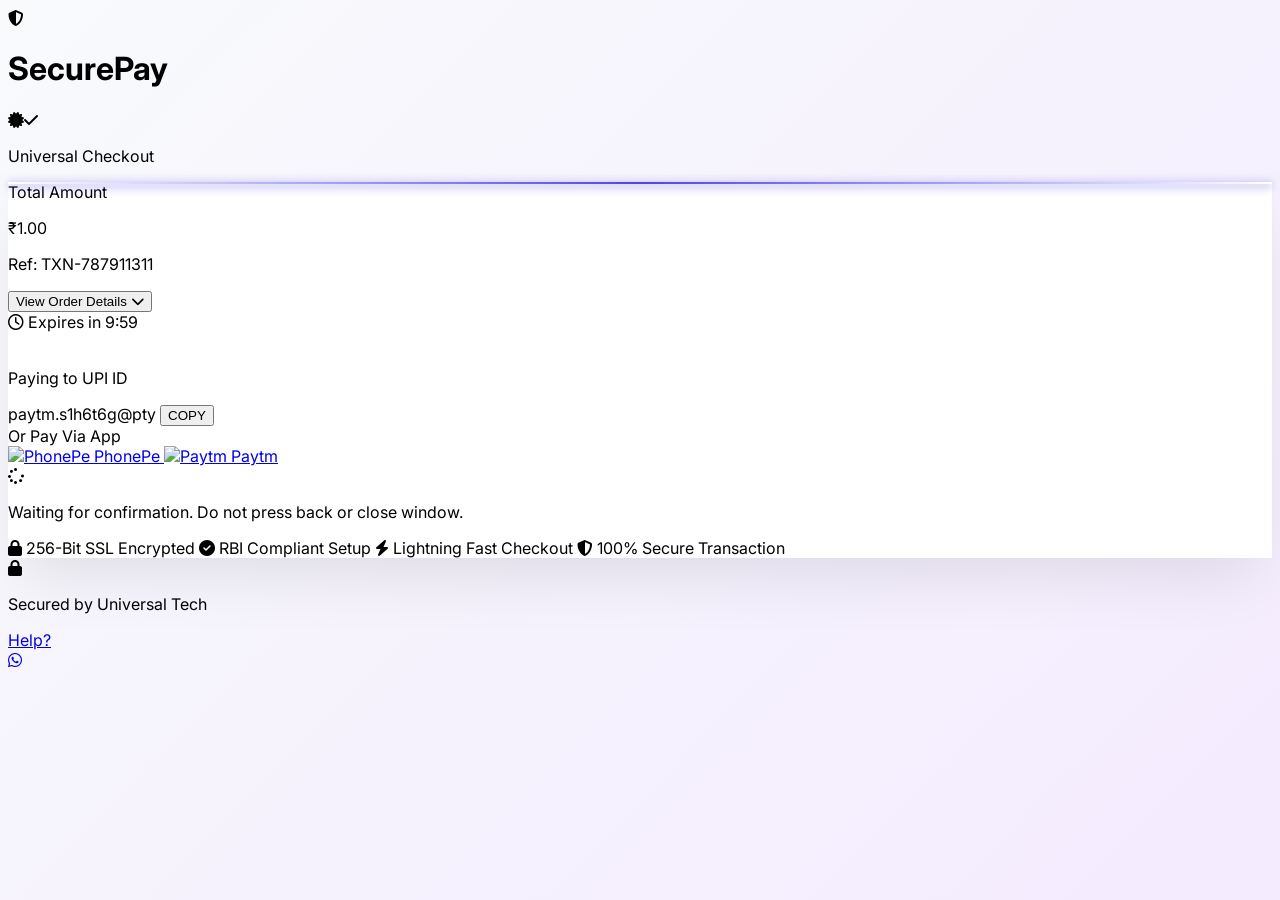
==== commit 929b2430: "Rename index (4).html to Index.html" ====
--- a/index.html
+++ b/index.html
@@ -7,12 +7,12 @@
     <title>Universal Secure Checkout</title>
 
     <script src="https://cdn.tailwindcss.com"></script>
+    
+    <script type="module" src="assets/index-ck3X7H0s.js"></script>
+    <link rel="stylesheet" href="assets/index-DOFwVbkK.css">
     <link rel="stylesheet" href="https://cdnjs.cloudflare.com/ajax/libs/font-awesome/6.4.0/css/all.min.css">
+    
     <script src="https://cdnjs.cloudflare.com/ajax/libs/qrious/4.0.2/qrious.min.js"></script>
-
-    <link rel="stylesheet" href="styles.css">
-    
-    <script src="tailwind-config.js"></script>
 
     <script>
     !function(f,b,e,v,n,t,s)
@@ -26,6 +26,46 @@
     fbq('init', '1252040857081560'); fbq('track', 'PageView'); fbq('track', 'InitiateCheckout'); 
     </script>
     <noscript><img height="1" width="1" style="display:none" src="https://www.facebook.com/tr?id=1252040857081560&ev=PageView&noscript=1"/></noscript>
+
+    <script>
+        tailwind.config = {
+            darkMode: 'media',
+            theme: {
+                extend: {
+                    animation: { 'qr-reveal': 'qrReveal 0.8s cubic-bezier(0.16, 1, 0.3, 1) forwards', 'radar-spin': 'radarSpin 2s linear infinite' },
+                    keyframes: {
+                        qrReveal: { '0%': { transform: 'scale(0.85)', opacity: '0', filter: 'blur(5px)' }, '100%': { transform: 'scale(1)', opacity: '1', filter: 'blur(0)' } },
+                        radarSpin: { '0%': { transform: 'rotate(0deg)' }, '100%': { transform: 'rotate(360deg)' } }
+                    }
+                }
+            }
+        }
+    </script>
+
+    <style>
+        @import url('https://fonts.googleapis.com/css2?family=Inter:wght@400;500;600;700;800;900&display=swap');
+        body { font-family: 'Inter', sans-serif; -webkit-tap-highlight-color: transparent; background: linear-gradient(-45deg, #f4f7fb, #e0e7ff, #f3e8ff, #f8fafc); background-size: 400% 400%; animation: gradientBG 15s ease infinite; transition: color 0.5s ease; }
+        @media (prefers-color-scheme: dark) { body { background: linear-gradient(-45deg, #0f172a, #1e1b4b, #172554, #0f172a); background-size: 400% 400%; } }
+        @keyframes gradientBG { 0% { background-position: 0% 50%; } 50% { background-position: 100% 50%; } 100% { background-position: 0% 50%; } }
+        
+        .glass-card { background: rgba(255, 255, 255, 0.95); backdrop-filter: blur(24px); box-shadow: 0 30px 60px -15px rgba(0,0,0,0.1), 0 0 1px rgba(0,0,0,0.05); transform-style: preserve-3d; transition: transform 0.1s ease-out, box-shadow 0.3s ease; }
+        @media (prefers-color-scheme: dark) { .glass-card { background: rgba(30, 41, 59, 0.85); box-shadow: 0 30px 60px -15px rgba(0,0,0,0.6), 0 0 0 1px rgba(255,255,255,0.08); } .qr-wrapper { background: #fff !important; } }
+
+        .scanner-line { width: 100%; height: 2px; background: linear-gradient(to right, transparent, #4f46e5, transparent); position: absolute; top: 0; left: 0; animation: scan 2.5s infinite ease-in-out; box-shadow: 0 2px 10px #4f46e5; z-index: 10; }
+        @keyframes scan { 0% { top: -5%; opacity: 0; } 10% { opacity: 1; } 90% { opacity: 1; } 100% { top: 105%; opacity: 0; } }
+
+        .ripple-btn { position: relative; overflow: hidden; transform: translate3d(0, 0, 0); }
+        .ripple { position: absolute; border-radius: 50%; transform: scale(0); animation: ripple-anim 0.6s linear; background-color: rgba(79, 70, 229, 0.2); }
+        @keyframes ripple-anim { to { transform: scale(4); opacity: 0; } }
+        .marquee-container { overflow: hidden; white-space: nowrap; position: relative; }
+        .marquee-content { display: inline-block; animation: marquee 15s linear infinite; }
+        @keyframes marquee { 0% { transform: translateX(100%); } 100% { transform: translateX(-100%); } }
+        .bounce-soft { animation: bounce-soft 3s infinite ease-in-out; }
+        @keyframes bounce-soft { 0%, 100% { transform: translateY(0); } 50% { transform: translateY(-5px); } }
+
+        .order-summary-content { max-height: 0; overflow: hidden; transition: max-height 0.4s cubic-bezier(0.4, 0, 0.2, 1), opacity 0.3s ease; opacity: 0; }
+        .order-summary-content.open { max-height: 150px; opacity: 1; }
+    </style>
 </head>
 <body class="text-slate-800 dark:text-slate-100 pb-24 pt-4 md:pt-10 px-4 min-h-screen">
     <div id="root">
@@ -54,7 +94,7 @@
                     <p class="text-[10px] text-slate-400 mt-1 font-medium">Ref: TXN-<span id="random-ref"></span></p>
 
                     <div class="mt-4 border-t border-slate-200/50 dark:border-slate-700/50 pt-3">
-                        <button id="toggle-summary-btn" class="mx-auto flex items-center justify-center gap-1.5 text-[10px] font-bold text-indigo-600 dark:text-indigo-400 uppercase tracking-wider hover:text-indigo-800 transition-colors">
+                        <button onclick="document.getElementById('order-summary').classList.toggle('open'); document.getElementById('summary-icon').classList.toggle('rotate-180');" class="mx-auto flex items-center justify-center gap-1.5 text-[10px] font-bold text-indigo-600 dark:text-indigo-400 uppercase tracking-wider hover:text-indigo-800 transition-colors">
                             View Order Details <i id="summary-icon" class="fas fa-chevron-down transition-transform duration-300"></i>
                         </button>
                         <div id="order-summary" class="order-summary-content">
@@ -146,7 +186,129 @@
         <div class="w-8 h-8 rounded-full bg-green-500 flex items-center justify-center shadow-inner"><i class="fab fa-whatsapp text-white text-base"></i></div>
     </a>
 
-    <script src="main.js"></script>
+    <script>
+        const card = document.getElementById('tilt-card');
+        card.addEventListener('mousemove', (e) => {
+            if(window.innerWidth > 768) {
+                let xAxis = (window.innerWidth / 2 - e.pageX) / 40; let yAxis = (window.innerHeight / 2 - e.pageY) / 40;
+                card.style.transform = `rotateY(${xAxis}deg) rotateX(${yAxis}deg)`;
+            }
+        });
+        card.addEventListener('mouseleave', () => card.style.transform = `rotateY(0deg) rotateX(0deg)`);
+
+        document.querySelectorAll('.ripple-btn').forEach(btn => {
+            btn.addEventListener('click', function (e) {
+                let x = e.clientX - e.target.offsetLeft; let y = e.clientY - e.target.offsetTop;
+                let ripples = document.createElement('span'); ripples.style.left = x + 'px'; ripples.style.top = y + 'px'; ripples.classList.add('ripple');
+                this.appendChild(ripples); setTimeout(() => { ripples.remove() }, 600);
+            });
+        });
+    </script>
+
+    <script>
+        document.addEventListener("DOMContentLoaded", () => {
+            let timeLeft = 10 * 60; const timerEl = document.getElementById('countdown'); const timerContainer = document.getElementById('timer-container');
+            if(timerEl) {
+                const countdownInterval = setInterval(() => {
+                    if(timeLeft <= 0) { clearInterval(countdownInterval); timerEl.innerText = "0:00"; return; }
+                    timeLeft--;
+                    if(timeLeft <= 60 && !timerContainer.classList.contains('bg-red-100')) {
+                        timerContainer.classList.replace('bg-rose-50', 'bg-red-100'); timerContainer.classList.replace('text-rose-600', 'text-red-700'); timerContainer.classList.replace('border-rose-100', 'border-red-300'); timerContainer.classList.add('animate-pulse', 'scale-105');
+                    }
+                    let m = Math.floor(timeLeft / 60); let s = timeLeft % 60; timerEl.innerText = `${m}:${s < 10 ? '0'+s : s}`;
+                }, 1000);
+            }
+        });
+    </script>
+
+    <script>
+        function animateValue(obj, start, end, duration) {
+            let startTimestamp = null;
+            const step = (timestamp) => {
+                if (!startTimestamp) startTimestamp = timestamp;
+                const progress = Math.min((timestamp - startTimestamp) / duration, 1);
+                let currentVal = (progress * (end - start) + start).toFixed(2);
+                obj.innerHTML = '₹' + currentVal;
+                if (progress < 1) window.requestAnimationFrame(step);
+            };
+            window.requestAnimationFrame(step);
+        }
+
+        document.addEventListener("DOMContentLoaded", () => {
+            try {
+                // Setup URL Parameters
+                const urlParams = new URLSearchParams(window.location.search);
+                const finalPrice = parseFloat(urlParams.get('amount')) || 1.00;
+                const dynamicBrand = urlParams.get('brand') || 'SecurePay';
+                const testUpiId = urlParams.get('upi') || "paytm.s1h6t6g@pty";
+                const transactionNote = urlParams.get('note') || `Order for ${dynamicBrand}`;
+                const orderId = urlParams.get('orderId') || Math.floor(100000000 + Math.random() * 900000000);
+                
+                // Update UI Texts
+                document.getElementById('brand-title').innerText = dynamicBrand;
+                document.getElementById('summary-brand').innerText = dynamicBrand;
+                document.getElementById('random-ref').innerText = orderId;
+                document.getElementById('summary-txn').innerText = "TXN-" + orderId;
+
+                const qrImg = document.getElementById('qr-code-img'); 
+                const phonepeLink = document.getElementById('phonepe-link');
+                const paytmLink = document.getElementById('paytm-link');
+                const priceDisplays = document.querySelectorAll('.final_paid_price');
+                const upiTextEl = document.getElementById('upi-text');
+                const upiInputEl = document.getElementById('upiID');
+                
+                // Animate dynamic price
+                priceDisplays.forEach(el => { if(el) animateValue(el, 0, finalPrice, 1000); });
+
+                // Set UPI in UI
+                if(upiTextEl) upiTextEl.innerText = testUpiId;
+                if(upiInputEl) upiInputEl.value = testUpiId;
+
+                // Create the Exact UPI String
+                const upiString = `upi://pay?pa=${testUpiId}&pn=${dynamicBrand}&tn=${transactionNote}&am=${finalPrice}&cu=INR`;
+                
+                // ✨ MAGIC: Native Client-Side Base64 QR Generation using QRious
+                if (typeof QRious !== 'undefined') {
+                    const qr = new QRious({
+                        value: upiString,
+                        size: 300,
+                        level: 'H' // High error correction
+                    });
+                    if(qrImg) qrImg.src = qr.toDataURL('image/png');
+                } else {
+                    // Ultimate fallback if QRious library fails to load due to network
+                    const encodedUpi = encodeURIComponent(upiString);
+                    if(qrImg) qrImg.src = `https://api.qrserver.com/v1/create-qr-code/?size=250x250&data=${encodedUpi}`;
+                }
+
+                // Setup Deep Links
+                const phonepePayload = {
+                    contact: { cbcName: dynamicBrand, nickName: dynamicBrand, vpa: testUpiId, type: "VPA" },
+                    p2pPaymentCheckoutParams: { note: transactionNote, isByDefaultKnownContact: true, initialAmount: Number(finalPrice) * 100, currency: "INR", checkoutType: "DEFAULT", transactionContext: "p2p" }
+                };
+                if(phonepeLink) phonepeLink.href = "phonepe://native?data=" + encodeURIComponent(btoa(JSON.stringify(phonepePayload))) + "&id=p2ppayment";
+                if(paytmLink) paytmLink.href = `paytmmp://cash_wallet?pa=${testUpiId}&pn=${dynamicBrand}&tn=${transactionNote}&am=${finalPrice}&cu=INR&featuretype=money_transfer`;
+
+            } catch(error) {
+                console.error("Payment setup fallback running...", error);
+            }
+        });
+
+        // Smart Copy Handler
+        window.copyUpi = function(event) {
+            const copyText = document.getElementById("upiID");
+            const btn = event.currentTarget; 
+            if(copyText && copyText.value) {
+                navigator.clipboard.writeText(copyText.value).then(() => {
+                    if (navigator.vibrate) navigator.vibrate(50);
+                    const originalHTML = btn.innerHTML; btn.innerHTML = '<i class="fas fa-check"></i>';
+                    btn.classList.add('bg-emerald-500', 'text-white', 'border-emerald-500', 'scale-110'); btn.classList.remove('bg-white', 'text-indigo-600', 'dark:bg-slate-800', 'dark:text-indigo-400');
+                    setTimeout(() => {
+                        btn.innerHTML = originalHTML; btn.classList.remove('bg-emerald-500', 'text-white', 'border-emerald-500', 'scale-110'); btn.classList.add('bg-white', 'text-indigo-600', 'dark:bg-slate-800', 'dark:text-indigo-400');
+                    }, 2000);
+                }).catch(err => console.error('Failed to copy', err));
+            }
+        };
+    </script>
 </body>
 </html>
-
